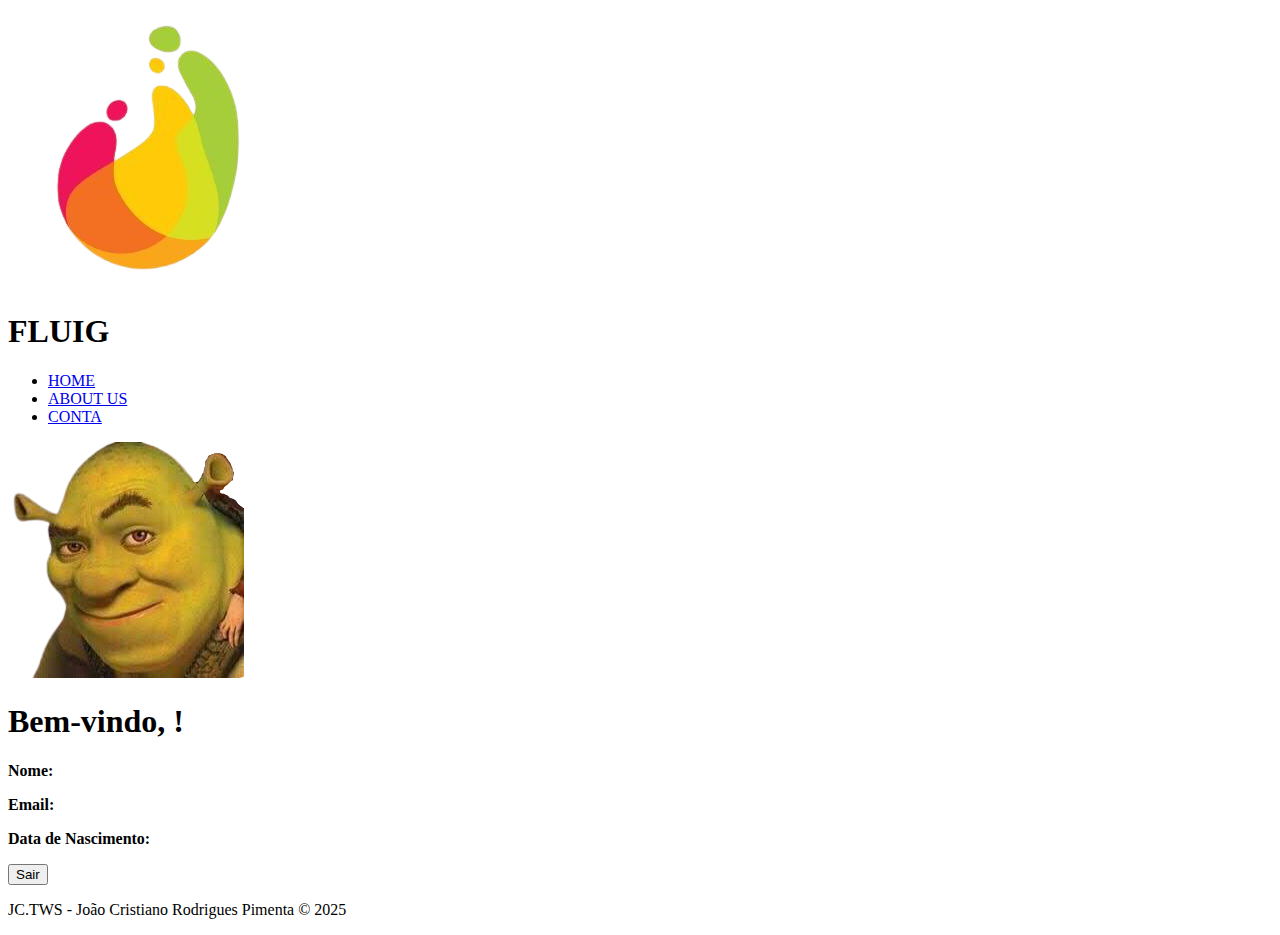
==== Fluig/HTML/conta.html @ 42d229a9 "Add files via upload" ====
<!DOCTYPE html>
<html lang="pt-br">
<head>
    <meta charset="UTF-8">
    <meta name="viewport" content="width=device-width, initial-scale=1.0">
    <title>Minha Conta</title>
    <link rel="stylesheet" href="../css/style.css"> 
</head>
<body class="flexV">
    <header id="MainHeader">
        <nav id="NavHeader" class="flexH alignArd">
            <div id="LogoLink" class="flexH">
                <a href="../HTML/index.html"><img src="../_assets/images/Fluig-Logo.png" alt=""></a>
                <div id="LogoText" class="alignEsq">
                    <h1><b><a href="../HTML/index.html"></a>FLUIG</b></h1>
                </div>
            </div>
            <ul id="ListHeader" class="flexH alignBtw">
                <li><a href="../HTML/index.html" class="fakeButtonBigger ">HOME</a></li>
                <li><a href="../HTML/about.html" class="fakeButtonBigger ">ABOUT US</a></li>
                <li><a href="../HTML/conta.html" class="fakeButtonBigger ">CONTA</a></li>
            </ul>
        </nav>
    </header>
    <main id="FocusBody" class="flexV alignCen">
        <section id="AccountImg" class="flexV alignArd shodow">
            <div id="ProfilePic">
                <img src="../_assets/images/PFP.png" alt="Foto de Perfil">
            </div>
        </section>
        <section id="AccountInfo" class="flexV alignArd shodow" >
            <h1>Bem-vindo, <span id="UserName"></span>!</h1> <!-- Corrigido aqui -->
            <div>
                <p><strong>Nome:</strong> <span id="UserFullName"></span></p>
                <p><strong>Email:</strong> <span id="UserEmail"></span></p>
                <p><strong>Data de Nascimento:</strong> <span id="UserBirthday"></span></p>
            </div>
            <button id="LogoutButton" class="fakeButton">Sair</button>
        </section>
    </main>

    <footer id="FooterBody" class="flexH alignArd">
        <p>JC.TWS - João Cristiano Rodrigues Pimenta &copy; 2025 </p>
    </footer>

    <script src="account.js" defer></script>
    <script src="../JS/forceLogout.js" defer></script> 
</body>
</html>
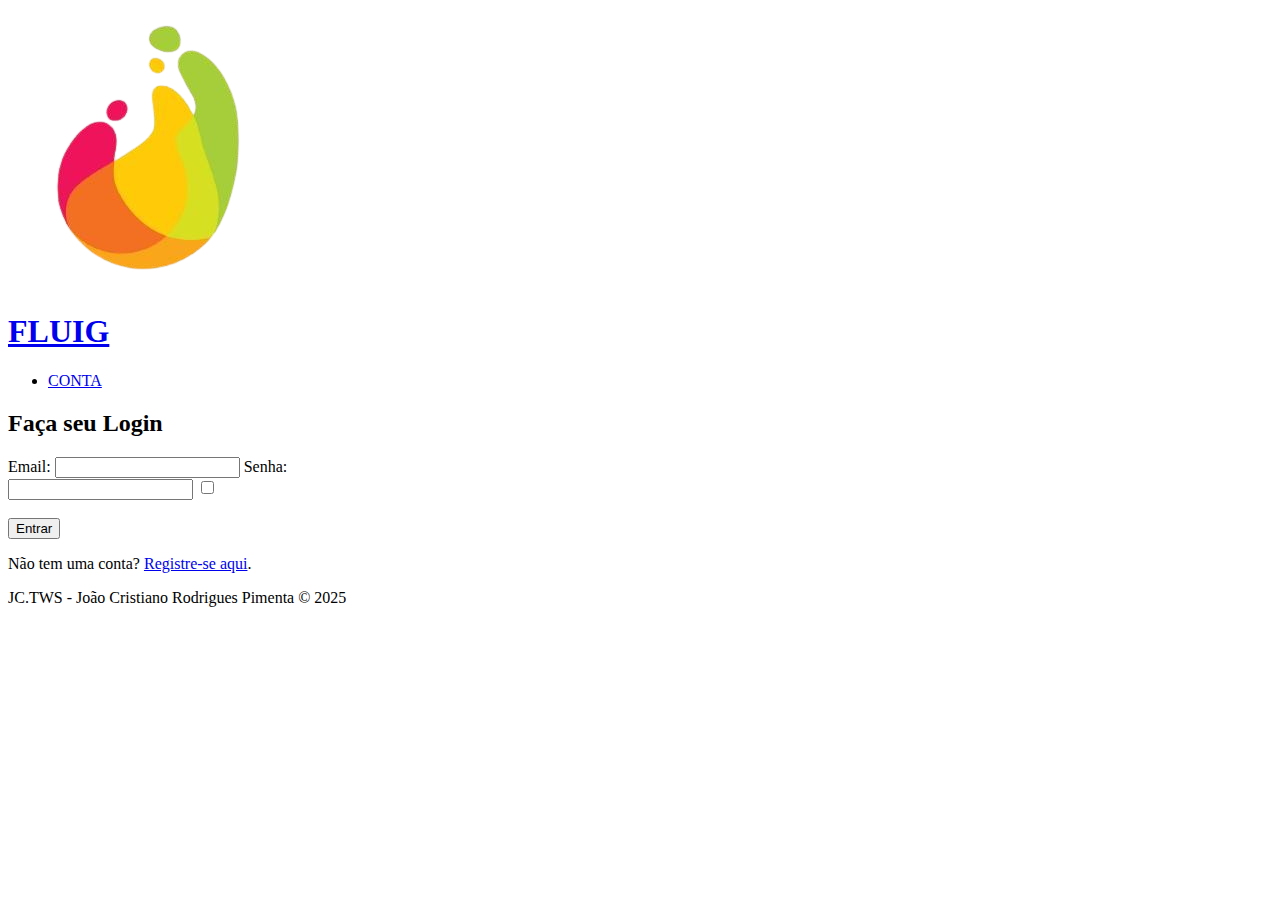
==== commit 3b8e4d3f: "Add files via upload" ====
--- a/Fluig/HTML/conta.html
+++ b/Fluig/HTML/conta.html
@@ -4,28 +4,28 @@
     <meta charset="UTF-8">
     <meta name="viewport" content="width=device-width, initial-scale=1.0">
     <title>Minha Conta</title>
+    <link rel="icon" href="../_assets/images/Fluig-Logo.png" type="image/x-icon">
+
     <link rel="stylesheet" href="../css/style.css"> 
 </head>
-<body class="flexV">
+<body class="flexV ">
+    <body class="flexV">
     <header id="MainHeader">
         <nav id="NavHeader" class="flexH alignArd">
             <div id="LogoLink" class="flexH">
                 <a href="../HTML/index.html"><img src="../_assets/images/Fluig-Logo.png" alt=""></a>
                 <div id="LogoText" class="alignEsq">
-                    <h1><b><a href="../HTML/index.html"></a>FLUIG</b></h1>
+                    <h1><b><a href="../HTML/index.html">FLUIG</a></b></h1>
                 </div>
             </div>
-            <ul id="ListHeader" class="flexH alignBtw">
-                <li><a href="../HTML/index.html" class="fakeButtonBigger ">HOME</a></li>
-                <li><a href="../HTML/about.html" class="fakeButtonBigger ">ABOUT US</a></li>
-                <li><a href="../HTML/conta.html" class="fakeButtonBigger ">CONTA</a></li>
+            <ul id="ListHeader" class="flexH alignDir">
+                <li><a href="../HTML/conta.html" class="fakeButtonBigger">CONTA</a></li>
             </ul>
         </nav>
     </header>
     <main id="FocusBody" class="flexV alignCen">
         <section id="AccountImg" class="flexV alignArd shodow">
             <div id="ProfilePic">
-                <img src="../_assets/images/PFP.png" alt="Foto de Perfil">
             </div>
         </section>
         <section id="AccountInfo" class="flexV alignArd shodow" >
@@ -45,5 +45,6 @@
 
     <script src="account.js" defer></script>
     <script src="../JS/forceLogout.js" defer></script> 
+    <script src="../JS/blockNoUser.js" defer></script>
 </body>
 </html>
